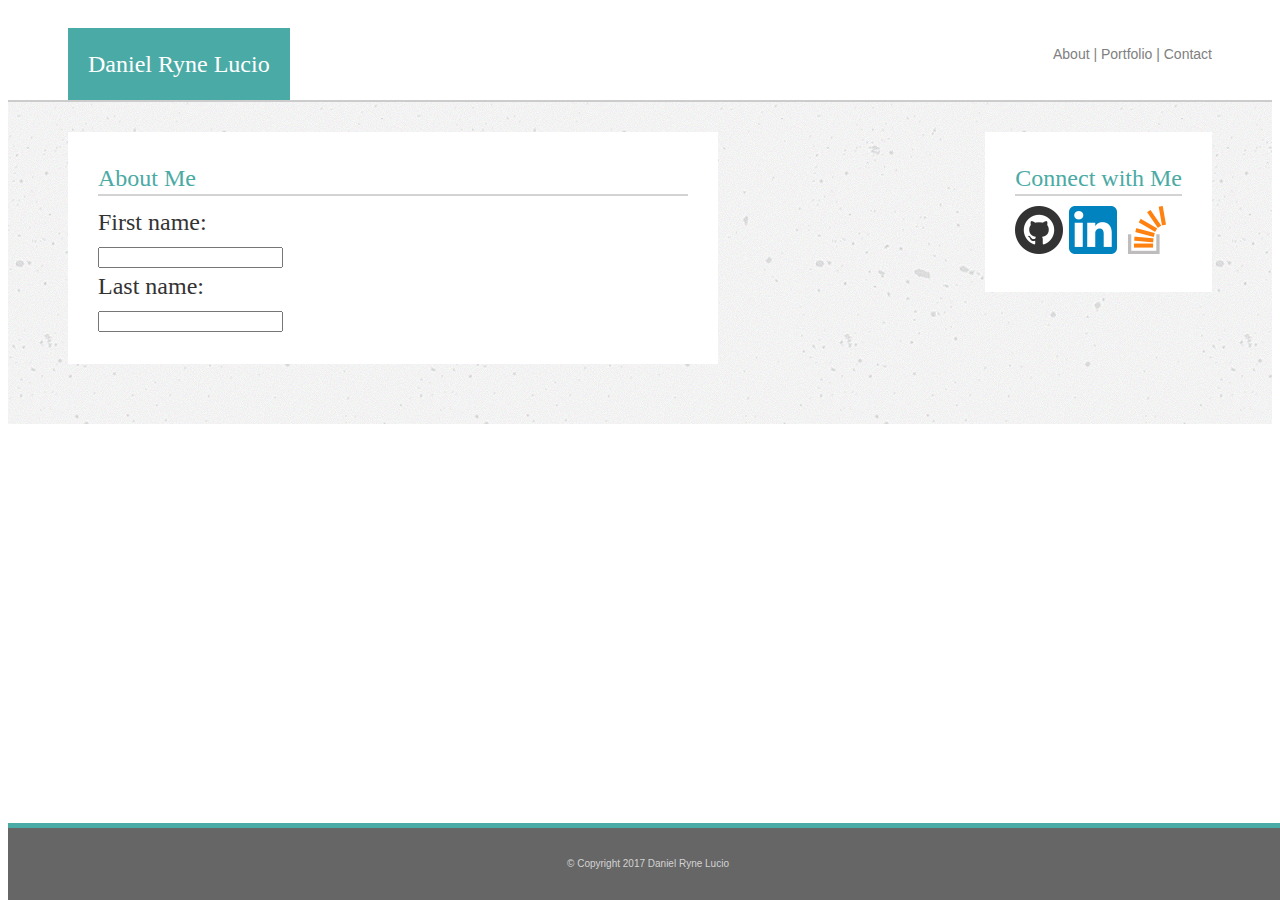
==== contact.html @ f55ec80f "uploading first draft" ====
<!DOCTYPE html>
<html lang="en-us">

<head>
  <meta charset="UTF-8">
  <title>Daniel Ryne Lucio</title>
  <link rel="stylesheet" type="text/css" href="./assets/css/style.css">
</head>

<body>
  <header>
    
    <aside>Daniel Ryne Lucio</aside>

    <div id="menu">
      About | Portfolio | Contact
    </div>

  </header>

  <section id="middlesection">

    <div id="mainbox">

      <div id="bodyarea">
        <div id="header">
          About Me
          <div id="line"></div>
        </div>
        
        <form>
          First name:<br>
          <input type="text" name="firstname"><br>
          Last name:<br>
          <input type="text" name="lastname">
        </form>
        
      </div>

    </div>

    <div id="socialbox">
      <div id="header">
        Connect with Me
        <div id="line"></div>
        <a href="https://github.com/danielryne" target="_blank"><img src="./assets/images/github-48.png"></a>
        <a href="https://www.linkedin.com/in/danielrynelucio/" target="_blank"><img src="./assets/images/linkedin-48.png"></a>
        <a href="https://stackoverflow.com/users/8108976/daniel?tab=profile" target="_blank"><img src="./assets/images/stackoverflow-48.png"></a>
      </div>

    </div>

  </section>

  <footer>
    © Copyright 2017 Daniel Ryne Lucio
  </footer>

</body>

</html>
---- assets/css/style.css ----
* {
  box-sizing: border-box;
}

body {
  font-size: 24px;
  line-height: 32px;
  color: #333;
  font-family: 'Georgia', Times, Times New Roman, serif;
}

header {
  overflow: hidden;
  padding-left: 60px; 
  padding-right: 60px;
  color: #333; 
  background-color: #ffffff;
  border-bottom: 2px solid #cccccc;
}

aside {
  overflow: hidden;
  float: left;
  padding: 20px;
  margin-top: 20px;
  margin-bottom: 0px;
  background: #4aaaa5;
  color: white;
}

#menu {
  overflow: hidden;
  float: right;
  margin-top: 30px;
  margin-bottom: 0px;
  color: gray;
  font-size: 14px;
  font-family: 'Arial', 'Helvetica Neue', Helvetica, sans-serif;
}

#middlesection {
  overflow: hidden;
  padding-top: 30px;
  padding-bottom: 30px;
  padding-left: 60px; 
  padding-right: 60px;
  width: 100%;
  background-image: url("../images/background.png");
}

#bodyarea {
  overflow: hidden;
  float: left;
  width: 650px;
  padding: 30px;
  margin-bottom: 30px;
  background-color: #ffffff;
}

#socialbox {
  overflow: hidden;
  float: right;
  margin-left: 30px;
  padding: 30px;
  background-color: #ffffff;
}

#header {
  color: #4aaaa5;
}

#line {
  width: 100%;
  border-top: 2px solid lightgray;
  margin-bottom: 10px;
}

#mypicture{
    float: left;
    width: 200px;
    margin-right: 10px;
}

p {
  color: gray;
  font-size: 16px;
  font-family: 'Arial', 'Helvetica Neue', Helvetica, sans-serif;
}

footer {
  position:fixed;
  width:100%;
  bottom:0px;
  padding: 20px;
  background: #666666;
  border-top: 5px solid #4aaaa5;
  text-align: center;
  color: lightgray;
  font-size: 10px;
  font-family: 'Arial', 'Helvetica Neue', Helvetica, sans-serif;
}
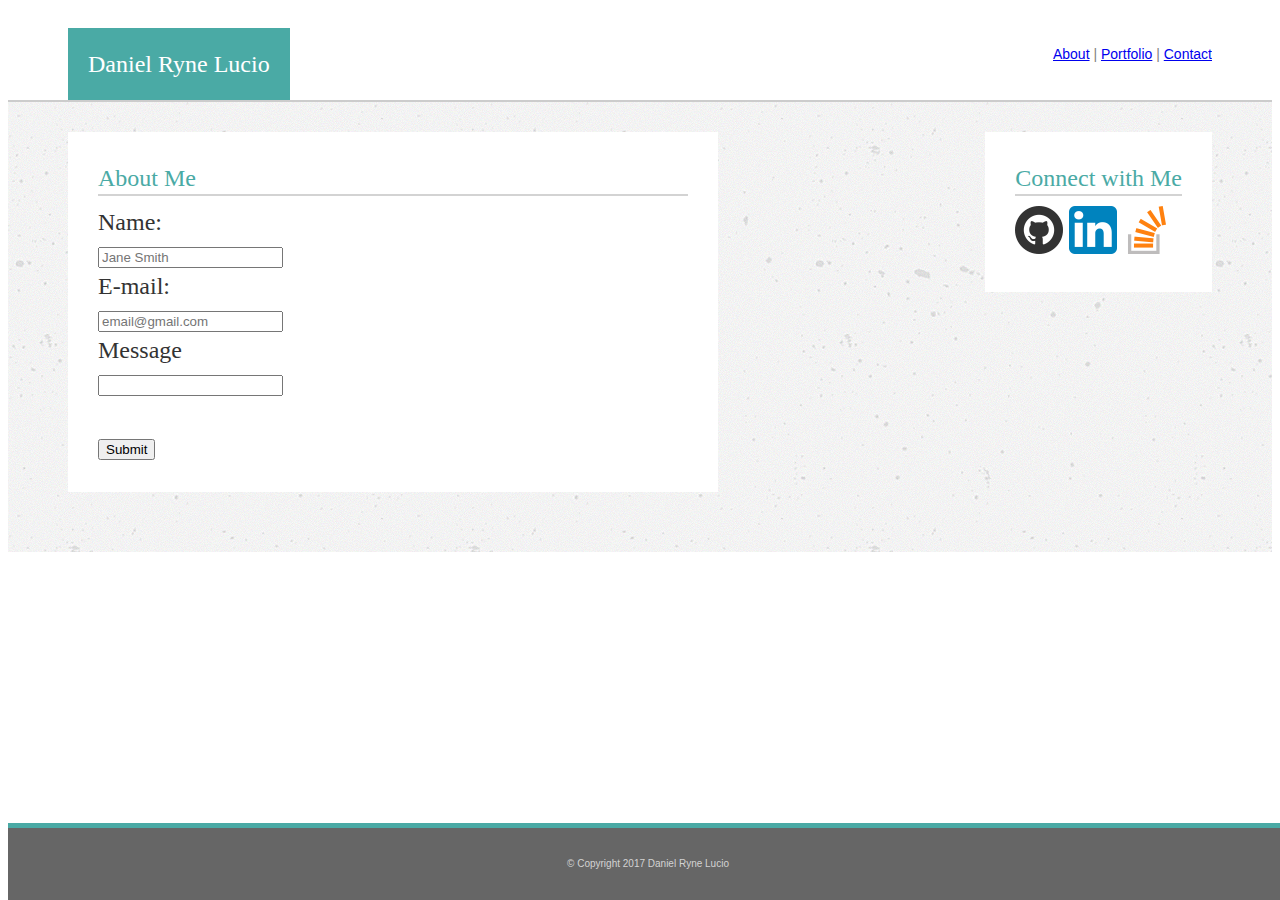
==== commit 01c5e03d: "final final" ====
--- a/contact.html
+++ b/contact.html
@@ -13,7 +13,7 @@
     <aside>Daniel Ryne Lucio</aside>
 
     <div id="menu">
-      About | Portfolio | Contact
+      <a href="./index.html">About</a> | <a href="./portfolio.html">Portfolio</a> | <a href="./contact.html">Contact</a>
     </div>
 
   </header>
@@ -28,12 +28,15 @@
           <div id="line"></div>
         </div>
         
-        <form>
-          First name:<br>
-          <input type="text" name="firstname"><br>
-          Last name:<br>
-          <input type="text" name="lastname">
-        </form>
+        <form action="mailto:someone@example.com" method="post" enctype="text/plain">
+          Name:<br>
+          <input type="text" name="name" placeholder="Jane Smith"><br>
+          E-mail:<br>
+        <input type="text" name="mail" placeholder="email@gmail.com"><br>
+        Message<br>
+        <input id="messagewindow" type="text" name="message"><br><br>
+        <input id="submitbutton" type="submit" value="Submit">
+</form>
         
       </div>
 
--- a/assets/css/style.css
+++ b/assets/css/style.css
@@ -1,5 +1,11 @@
 * {
   box-sizing: border-box;
+}
+
+p {
+  color: gray;
+  font-size: 16px;
+  font-family: 'Arial', 'Helvetica Neue', Helvetica, sans-serif;
 }
 
 body {
@@ -81,10 +87,22 @@
     margin-right: 10px;
 }
 
-p {
-  color: gray;
-  font-size: 16px;
-  font-family: 'Arial', 'Helvetica Neue', Helvetica, sans-serif;
+#samplebox1{
+    align-content: center; 
+    background-image: url("../images/portfolio/lorempixel.jpg");
+    width: 250px; 
+    height: 125px; 
+    margin-right: 10px;
+}
+
+#samplename{
+    position: fixed;
+    align-content: center; 
+    width: 100%;
+    padding: 10px; 
+    background-color: #4aaaa5;
+    color: white; 
+    margin-bottom: 5px; 
 }
 
 footer {
